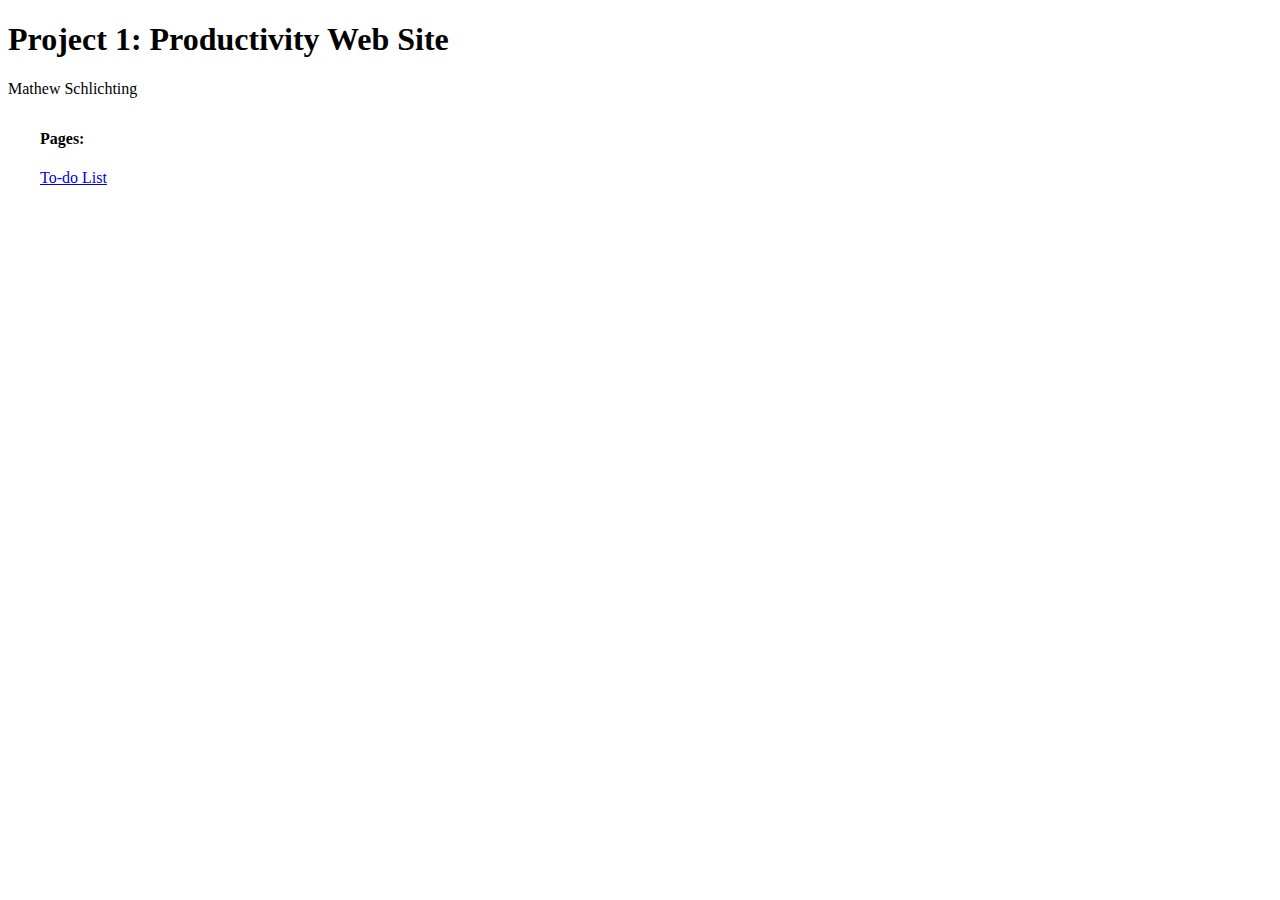
==== index.html @ 0554a551 "Basic List Page" ====
<!DOCTYPE html>
<html lang="en">
    <head>
        <meta charset="UTF-8">
        <title>Project 1</title>
    </head>
    <body>
        <h1>
            Project 1: Productivity Web Site
        </h1>
        <span style="size: 5pt;">Mathew Schlichting</span>

        <div style="margin: 2em;">
            <h4>
                Pages:
            </h4>
            <a href="html/todo-list.html">To-do List</a>
        </div>
    </body>
</html>
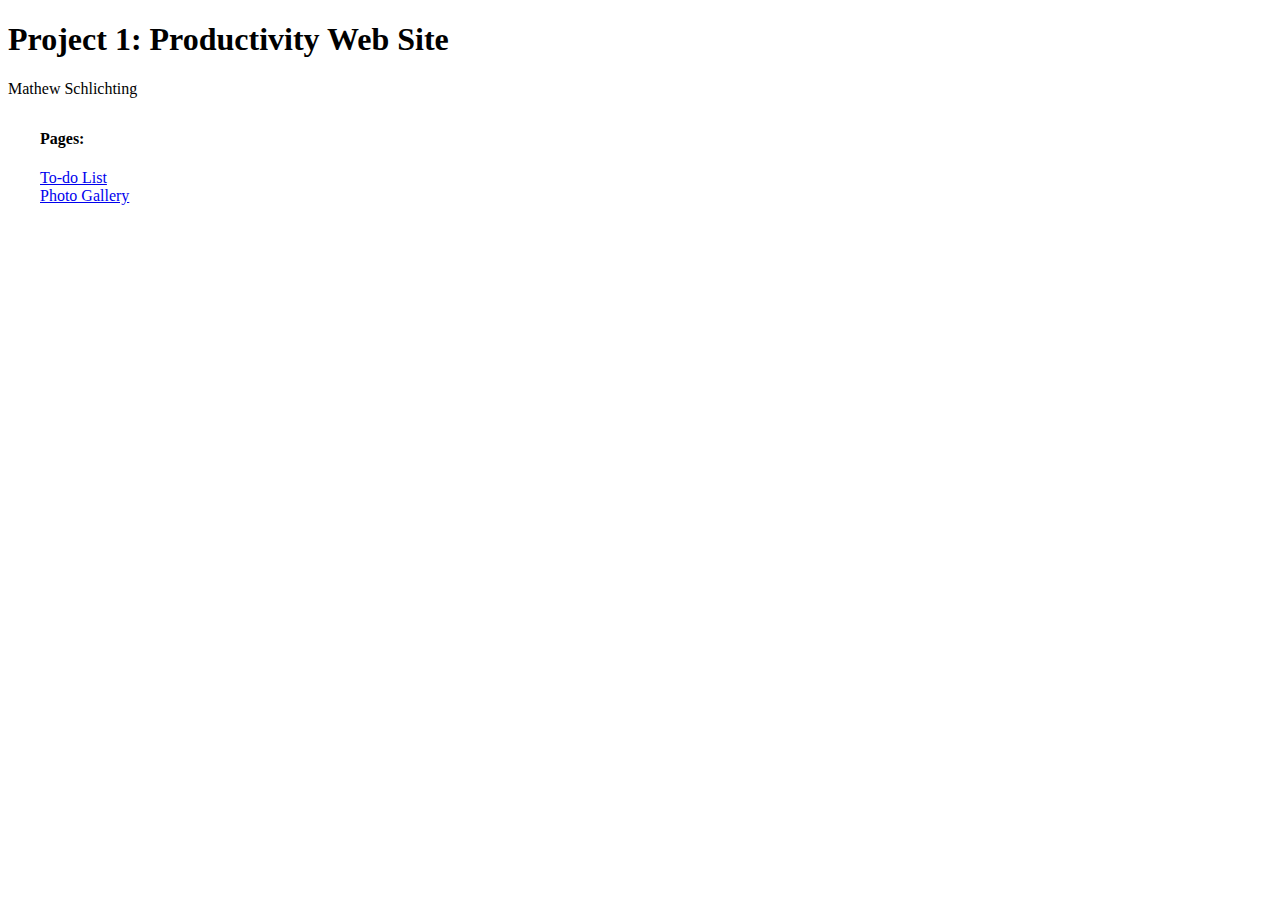
==== commit 4c54057a: "finished most stuff, on to tweaking" ====
--- a/index.html
+++ b/index.html
@@ -14,7 +14,12 @@
             <h4>
                 Pages:
             </h4>
-            <a href="html/todo-list.html">To-do List</a>
+            <div>
+                <a href="html/todo-list.html">To-do List</a>
+            </div>
+            <div>
+                <a href="html/photo-gallery.html">Photo Gallery</a>
+            </div>
         </div>
     </body>
 </html>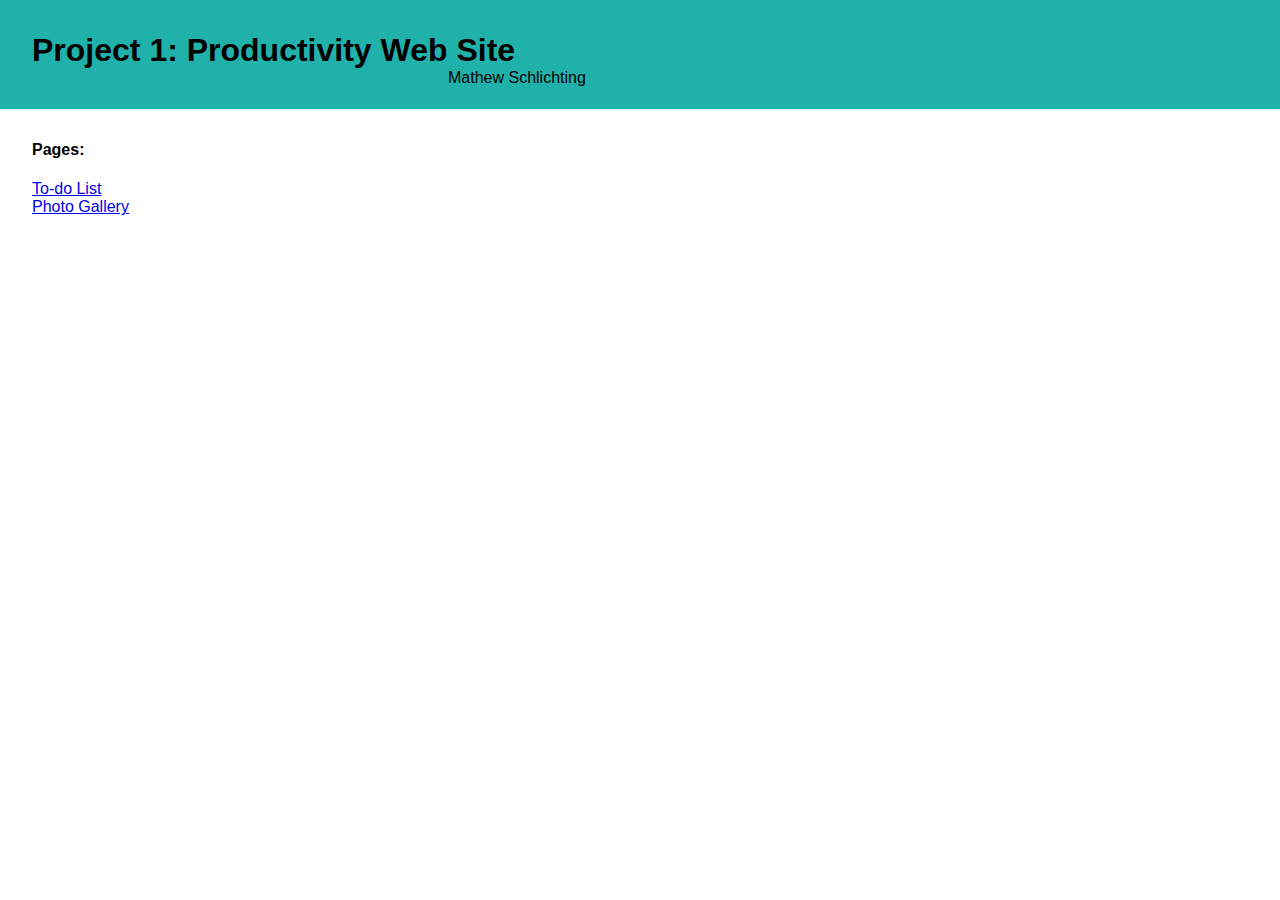
==== commit f102c4f8: "finished everything except for deadline stuff" ====
--- a/index.html
+++ b/index.html
@@ -3,12 +3,21 @@
     <head>
         <meta charset="UTF-8">
         <title>Project 1</title>
+
+        <link rel="stylesheet" href="css/main.css"/>
+        <link rel="stylesheet" href="css/spacing.css"/>
+
+
     </head>
     <body>
-        <h1>
-            Project 1: Productivity Web Site
-        </h1>
-        <span style="size: 5pt;">Mathew Schlichting</span>
+
+        <!-- Holds all of the actions to be done -->
+        <nav class="padding-md top-action-bar">
+            <h1 class="no-margin float-left">
+                Project 1: Productivity Web Site
+            </h1>
+            <span style="size: 5pt; width: 50em" class="pull-right">Mathew Schlichting</span>
+        </nav>
 
         <div style="margin: 2em;">
             <h4>
--- a/css/main.css
+++ b/css/main.css
@@ -0,0 +1,25 @@
+body{
+    margin: 0;
+    padding: 0;
+    font-style: normal;
+    font-family: Cambria, sans-serif;
+    font-size: 12pt;
+}
+
+.border-basic-rounded-md{
+    border-radius: 10px;
+    border: black solid 2px;
+}
+
+
+.pull-right{
+    float: right;
+}
+
+
+.top-action-bar{
+    background-color: lightseagreen;
+    height: 5vh;
+    min-height: 5vh;
+    max-height: 5vh;
+}
--- a/css/spacing.css
+++ b/css/spacing.css
@@ -0,0 +1,34 @@
+.no-margin{
+    margin: 0;
+}
+.no-padding{
+    padding: 0;
+}
+
+.padding-md{
+    padding: 2em;
+}
+.padding-sm{
+    padding: 5px;
+}
+
+.margin-sm{
+    margin: 5px;
+}
+
+.float-right{
+    float: right;
+}
+
+.float-left{
+    float: left;
+}
+
+.margin-lg{
+    margin: 30px;
+}
+
+body{
+    margin: 0;
+    padding: 0;
+}